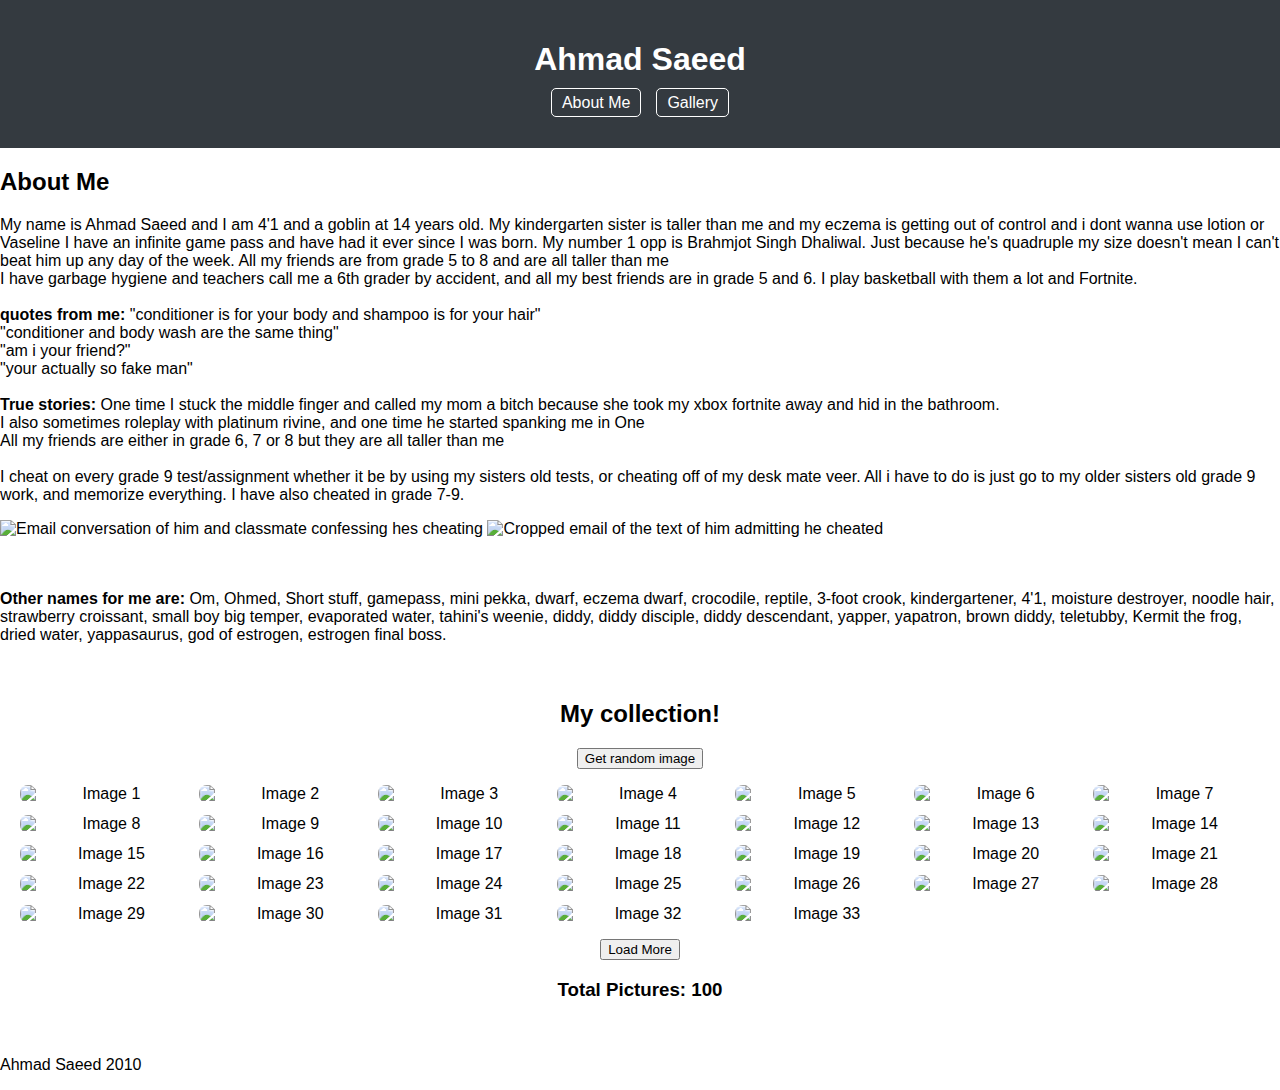
==== index.html @ 917ee747 "SEO" ====
<!DOCTYPE html>
<html lang="en">

<head>
    <meta charset="UTF-8">
    <meta name="viewport" content="width=device-width, initial-scale=1.0">

    <!-- Title and Canonical URL -->
    <title>Ahmad Saeed - Homepage</title>
    <link rel="canonical" href="https://ahmadsaeed2010.github.io/ahmadsaeed/">

    <!-- Meta Description and Keywords -->
    <meta name="description" content="Hey my name is Ahmad Saeed and I am 4'1 with excema at 14 years old.">
    <meta name="keywords" content="Ahmad Saeed, Ahmad, Saeed, 2010, excema, ecema, eczema, short, ahmad saeed 2010">

    <!-- Google Site Verification -->
    <meta name="google-site-verification" content="8FKbFvBjerDQJIlcdIFKu1jSDFj6dlBJDjfwl-mpDV4" />

    <!-- Open Graph / Facebook -->
    <meta property="og:title" content="Ahmad Saeed">
    <meta property="og:description" content="Discover the unique story and image collection of Ahmad Saeed.">
    <meta property="og:type" content="website">
    <meta property="og:url" content="https://ahmadsaeed2010.github.io/ahmadsaeed/">
    <meta property="og:image" content="https://ahmadsaeed2010.github.io/ahmadsaeed/images/65.JPG">

    <!-- Twitter Card data -->
    <meta name="twitter:card" content="summary_large_image">
    <meta name="twitter:title" content="Ahmad Saeed">
    <meta name="twitter:description" content="Explore Ahmad Saeed's story and view his image collection.">
    <meta name="twitter:image" content="https://ahmadsaeed2010.github.io/ahmadsaeed/images/65.JPG">

    <!-- CSS -->
    <link rel="stylesheet" href="styles.css">

    <!-- JSON-LD Structured Data for SEO -->
    <script type="application/ld+json">
  {
    "@context": "https://schema.org",
    "@type": "WebSite",
    "name": "Ahmad Saeed",
    "url": "https://ahmadsaeed2010.github.io/ahmadsaeed/",
    "potentialAction": {
      "@type": "SearchAction",
      "target": "https://ahmadsaeed2010.github.io/ahmadsaeed/?s={search_term_string}",
      "query-input": "required name=search_term_string"
    }
  }
  </script>

    <!-- JSON-LD Structured Data for the Image Gallery (example for first few images) -->
    <script type="application/ld+json">
  {
    "@context": "https://schema.org",
    "@type": "ImageGallery",
    "name": "Ahmad Saeed Gallery",
    "image": [
      {
        "@type": "ImageObject",
        "contentUrl": "https://ahmadsaeed2010.github.io/ahmadsaeed/images/65.JPG",
        "description": "Angry Ahmad"
      }
      // Add more image objects as needed or generate dynamically
    ]
  }
  </script>
</head>

<body>
    <header>
        <h1>Ahmad Saeed</h1>
        <nav>
            <ul>
                <li><a href="#about">About Me</a></li>
                <li><a href="#galleryMain">Gallery</a></li>
            </ul>
        </nav>
    </header>

    <main>
        <section id="about">
            <h2>About Me</h2>
            <p>
                My name is Ahmad Saeed and I am 4'1 and a goblin at 14 years old. My kindergarten sister is taller than
                me and my eczema is getting out of control and i dont wanna use lotion or Vaseline
                I have an infinite game pass and have had it ever since I was born. My number 1 opp is Brahmjot Singh
                Dhaliwal. Just because he's quadruple my size doesn't mean I can't beat him up any day of the week. All
                my friends are from grade 5 to 8 and are all taller than me
                <br>
                I have garbage hygiene and teachers call me a 6th grader by accident, and all my best friends are in
                grade 5 and 6. I play basketball with them a lot and Fortnite.
                <br><br>
                <b>quotes from me:</b>
                "conditioner is for your body and shampoo is for your hair"<br>
                "conditioner and body wash are the same thing"<br>
                "am i your friend?"<br>
                "your actually so fake man"

                <br><br>
                <b>True stories:</b>
                One time I stuck the middle finger and called my mom a bitch because she took my xbox fortnite away and
                hid in the bathroom.<br>
                I also sometimes roleplay with platinum rivine, and one time he started spanking me in One<br>
                All my friends are either in grade 6, 7 or 8 but they are all taller than me
                <br><br>

                I cheat on every grade 9 test/assignment whether it be by using my sisters old tests, or cheating off of
                my desk mate veer. All i have to do is just go to my older sisters old grade 9 work, and memorize
                everything. I have also cheated in grade 7-9.
            </p>
            <img src="cheating.png" alt="Email conversation of him and classmate confessing hes cheating" width="500">
            <img src="close-up-cheating.png" alt="Cropped email of the text of him admitting he cheated">
            <p>
                <br><br>
                <b>Other names for me are:</b> Om, Ohmed, Short stuff, gamepass, mini pekka, dwarf, eczema dwarf,
                crocodile, reptile, 3-foot crook, kindergartener, 4'1, moisture destroyer, noodle hair, strawberry
                croissant,
                small boy big temper, evaporated water, tahini's weenie, diddy, diddy disciple, diddy descendant,
                yapper, yapatron, brown diddy, teletubby, Kermit the frog, dried water, yappasaurus, god of estrogen,
                estrogen final boss.
            </p>
        </section>

        <section id="galleryMain">
            <h2>My collection!</h2>
            <button id="getRdmImg">Get random image</button>
            <ul id="gallery"></ul>
            <button id="loadMore">Load More</button>
        </section>

        <div id="imageModal" class="modal">
            <span class="close">&times;</span>
            <img class="modal-content" id="modalImage">
            <div class="control-buttons">
                <button id="prevSlide" class="slide-control">&lt;</button>
                <button id="toggleAutoplay" class="autoplay-button">Play</button>
                <button id="nextSlide" class="slide-control">&gt;</button>
            </div>
        </div>
    </main>

    <footer>
        <p>Ahmad Saeed 2010</p>
    </footer>

    <script>
        const gallery = document.getElementById("gallery");
        const loadMoreButton = document.getElementById("loadMore");
        const modal = document.getElementById("imageModal");
        const modalImage = document.getElementById("modalImage");
        const closeBtn = document.querySelector(".close");
        const prevSlide = document.getElementById("prevSlide");
        const nextSlide = document.getElementById("nextSlide");
        const toggleAutoplay = document.getElementById("toggleAutoplay");

        const autoPlayTime = 700;

        let galleryImages = [];
        let currentIndex = 0;
        let autoplayInterval = null;
        let loadedCount = 0;

        const totalImagesText = document.createElement("h3", "totalImagesText");
        document.getElementById("galleryMain").appendChild(totalImagesText);

        async function fetchImageCount() {
            try {
                const response = await fetch("image-count.txt");
                if (!response.ok) throw new Error("Failed to load image-count.txt");
                const text = await response.text(); // Read the response as plain text
                return parseInt(text.trim(), 10); // Parse and return the number
            } catch (error) {
                console.error("Error fetching image count:", error);
                return 100; // Return 100 as a fallback
            }
        }
        async function loadImages() {
            const totalImages = await fetchImageCount();
            const batchSize = Math.round(totalImages / 3)
            totalImagesText.textContent = `Total Pictures: ${totalImages}`;

            const endIndex = Math.min(loadedCount + batchSize, totalImages);
            console.log(`totalImages: ${totalImages}\nbatchSize: ${batchSize}\nendIndex: ${endIndex}`)

            for (let i = loadedCount + 1; i <= endIndex; i++) {
                const li = document.createElement('li');
                const img = document.createElement('img');
                img.src = `images/${i}.JPG`;
                img.alt = `Image ${i}`;
                li.appendChild(img);
                gallery.appendChild(li);
            }

            loadedCount = endIndex;

            document.querySelectorAll("#gallery img").forEach((img) => {
                if (!galleryImages.includes(img.src)) {
                    galleryImages.push(img.src);
                    img.addEventListener("click", () => {
                        currentIndex = galleryImages.indexOf(img.src);
                        openModal();
                    });
                }
            });

            if (loadedCount >= totalImages) {
                loadMoreButton.style.display = 'none';
            }
        }

        function openModal() {
            modal.style.display = "flex";
            modalImage.src = galleryImages[currentIndex];
        }

        function closeModal() {
            modal.style.display = "none";
            stopAutoplay();
        }

        function showNextSlide() {
            currentIndex = (currentIndex + 1) % galleryImages.length;
            modalImage.src = galleryImages[currentIndex];
        }

        function showPrevSlide() {
            currentIndex = (currentIndex - 1 + galleryImages.length) % galleryImages.length;
            modalImage.src = galleryImages[currentIndex];
        }

        function startAutoplay() {
            if (!autoplayInterval) {
                autoplayInterval = setInterval(showNextSlide, autoPlayTime);
                toggleAutoplay.textContent = "Pause";
            }
        }

        function stopAutoplay() {
            clearInterval(autoplayInterval);
            autoplayInterval = null;
            toggleAutoplay.textContent = "Play";
        }

        function toggleSlideshow() {
            if (autoplayInterval) {
                stopAutoplay();
            } else {
                startAutoplay();
            }
        }

        async function showRdmImg() {
            const totalImages = await fetchImageCount();
            const getRandomImg = Math.floor(Math.random() * totalImages)
            currentIndex = getRandomImg
            openModal()
        }

        //closeBtn.addEventListener("click", closeModal);
        //prevSlide.addEventListener("click", showPrevSlide);
        //nextSlide.addEventListener("click", showNextSlide);
        //toggleAutoplay.addEventListener("click", toggleSlideshow);
        // modal.addEventListener("keydown", (e) => {
        //     console.log(e);
        //     if (e.keyCode === 32) {
        //         console.log("space pressed")
        //         toggleSlideshow();
        // }
        // });

        // modal.addEventListener("click", (e) => {
        //     if (e.target === modal) closeModal();
        // });

        //loadMoreButton.addEventListener('click', loadImages);
        loadImages();

        const eventListeners = [
            { element: closeBtn, event: "click", handler: closeModal },
            { element: prevSlide, event: "click", handler: showPrevSlide },
            { element: nextSlide, event: "click", handler: showNextSlide },
            { element: toggleAutoplay, event: "click", handler: toggleSlideshow },
            {
                element: modal, event: "keydown", handler: (e) => {
                    if (e.keyCode === 32) toggleSlideshow();
                }
            },
            {
                element: modal, event: "click", handler: (e) => {
                    if (e.target === modal) closeModal();
                }
            },
            { element: loadMoreButton, event: "click", handler: loadImages },
            { element: getRdmImg, event: "click", handler: showRdmImg }
        ];

        function addEventListeners() {
            eventListeners.forEach(({ element, event, handler }) => {
                element.addEventListener(event, handler);
            });
        }

        function removeEventListeners() {
            eventListeners.forEach(({ element, event, handler }) => {
                element.removeEventListener(event, handler);
            });
        }
        function applyLockdownState() {
            if (localStorage.getItem("isLocked") === "true") {
                openModal();
                startAutoplay();
                removeEventListeners();
                console.log("Lockdown mode restored after reload.");
            } else {
                addEventListeners();
            }
        }

        addEventListeners()
        document.addEventListener("DOMContentLoaded", applyLockdownState);
    </script>
</body>

<script>
    window.cmds = {
        lock() {
            openModal()
            startAutoplay()
            removeEventListeners()
            localStorage.setItem("isLocked", "true");

            console.log(`locked site in autoplay mode`);
        },

        unlock() {
            closeModal()
            stopAutoplay()
            addEventListeners()
            localStorage.setItem("isLocked", "false");

            console.log("unlocked site from autoplay mode.");
        },

        test(message) {
            console.log(message);
        },
    };

    console.log(
        "Console commands available:\n" +
        "1. cmds.lock() - lock site in autoplay.\n" +
        "2. cmds.unlock() - unlock site.\n" +
        "3. cmds.test(message) - test if commands are working."
    );
</script>

</html>
---- styles.css ----
body {
    font-family: Arial, sans-serif;
    margin: 0;
    padding: 0;
}

header {
    background-color: #343a40;
    color: white;
    padding: 20px;
    text-align: center;
}

header h1 {
    margin-bottom: 10px;
}

nav ul {
    list-style: none;
    display: flex;
    justify-content: center;
    gap: 15px;
    padding: 0;
}

nav ul li {
    display: inline;
}

nav ul li a {
    text-decoration: none;
    color: white;
    padding: 5px 10px;
    border: 1px solid white;
    border-radius: 5px;
    transition: background-color 0.3s, color 0.3s;
}

nav ul li a:hover {
    background-color: white;
    color: #343a40;
}

#galleryMain {
    text-align: center;
    padding: 20px;
}

#gallery {
    display: grid;
    grid-template-columns: repeat(auto-fit, minmax(150px, 1fr));
    gap: 12px;
    list-style: none;
    padding: 0;
}

#gallery li {
    border-radius: 8px;
    overflow: hidden;
}

#gallery img {
    width: 100%;
    height: 100%;
    object-fit: cover;
    display: block;
}

.modal {
    display: none;
    position: fixed;
    z-index: 1000;
    left: 0;
    top: 0;
    width: 100%;
    height: 100%;
    background-color: rgba(0, 0, 0, 0.8);
    align-items: center;
    justify-content: center;
    flex-direction: column;
}

.modal-content {
    max-width: 90%;
    max-height: 70%;
    border-radius: 8px;
}

.control-buttons {
    display: flex;
    justify-content: center;
    gap: 20px;
    margin-top: 10px;
}

.control-buttons .autoplay-button,
.control-buttons .slide-control {
    font-size: 16px;
    background: #007bff;
    border: none;
    color: white;
    font-weight: bold;
    font-size: 20px;
    cursor: pointer
}

#toggleAutoplay {
    width: 150px;
    border-radius: 5px;
}

#prevSlide, #nextSlide {
    height: 50px;
    width: 50px;
    border-radius: 50%;
}

.slide-control:hover, #toggleAutoplay:hover {
    background: #0056b3;
}

.close {
    position: absolute;
    top: 20px;
    right: 30px;
    color: white;
    font-size: 30px;
    font-weight: bold;
    cursor: pointer;
    margin-bottom: 20px;
    background: #007bff;
    text-align: center;
    height: 50px;
    width: 50px;
    border-radius: 5px;
    display: flex;
    justify-content: center;
    align-items: center;
}
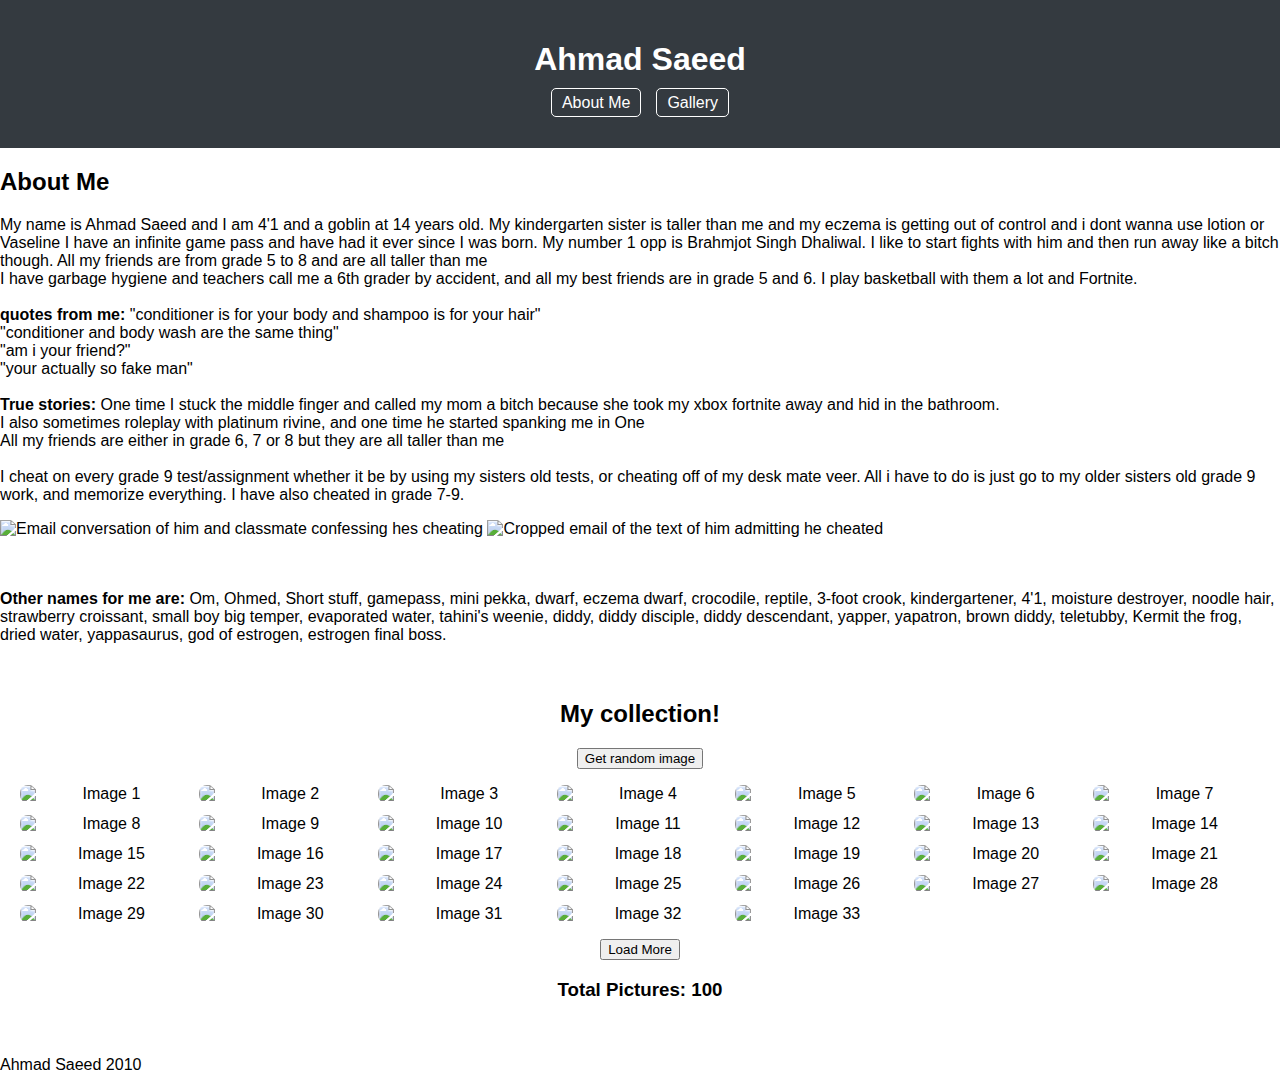
==== commit 43c56c72: "Update index.html" ====
--- a/index.html
+++ b/index.html
@@ -5,8 +5,9 @@
     <meta charset="UTF-8">
     <meta name="viewport" content="width=device-width, initial-scale=1.0">
 
-    <!-- Title and Canonical URL -->
+    <!-- Title Icon and Canonical URL -->
     <title>Ahmad Saeed - Homepage</title>
+    <link rel="icon" href="./favicon.jpg">
     <link rel="canonical" href="https://ahmadsaeed2010.github.io/ahmadsaeed/">
 
     <!-- Meta Description and Keywords -->
@@ -18,7 +19,7 @@
 
     <!-- Open Graph / Facebook -->
     <meta property="og:title" content="Ahmad Saeed">
-    <meta property="og:description" content="Discover the unique story and image collection of Ahmad Saeed.">
+    <meta property="og:description" content="Ahmad Saeed, the goblin eczema plagued dwarf of grade 9 and smell like shit.">
     <meta property="og:type" content="website">
     <meta property="og:url" content="https://ahmadsaeed2010.github.io/ahmadsaeed/">
     <meta property="og:image" content="https://ahmadsaeed2010.github.io/ahmadsaeed/images/65.JPG">
@@ -26,7 +27,7 @@
     <!-- Twitter Card data -->
     <meta name="twitter:card" content="summary_large_image">
     <meta name="twitter:title" content="Ahmad Saeed">
-    <meta name="twitter:description" content="Explore Ahmad Saeed's story and view his image collection.">
+    <meta name="twitter:description" content="Ahmad Saeed, the goblin eczema plagued dwarf of grade 9 and smell like shit.">
     <meta name="twitter:image" content="https://ahmadsaeed2010.github.io/ahmadsaeed/images/65.JPG">
 
     <!-- CSS -->
@@ -83,7 +84,7 @@
                 My name is Ahmad Saeed and I am 4'1 and a goblin at 14 years old. My kindergarten sister is taller than
                 me and my eczema is getting out of control and i dont wanna use lotion or Vaseline
                 I have an infinite game pass and have had it ever since I was born. My number 1 opp is Brahmjot Singh
-                Dhaliwal. Just because he's quadruple my size doesn't mean I can't beat him up any day of the week. All
+                Dhaliwal. I like to start fights with him and then run away like a bitch though. All
                 my friends are from grade 5 to 8 and are all taller than me
                 <br>
                 I have garbage hygiene and teachers call me a 6th grader by accident, and all my best friends are in
@@ -353,4 +354,4 @@
     );
 </script>
 
-</html>+</html>
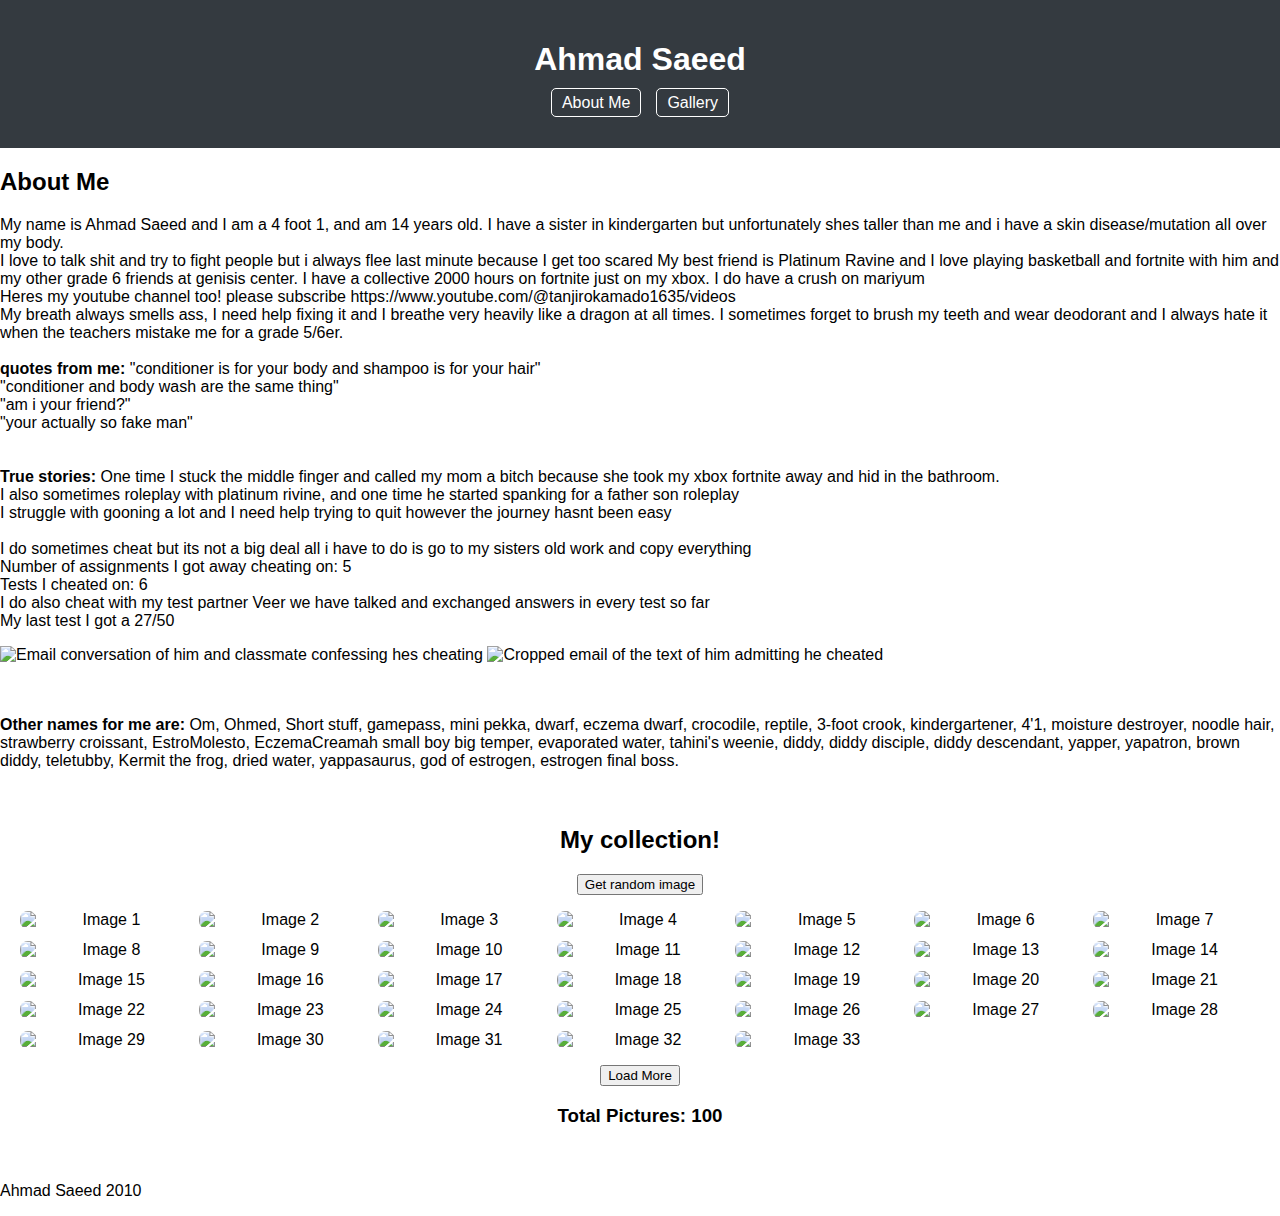
==== commit d4071c30: "Update index.html" ====
--- a/index.html
+++ b/index.html
@@ -11,15 +11,15 @@
     <link rel="canonical" href="https://ahmadsaeed2010.github.io/ahmadsaeed/">
 
     <!-- Meta Description and Keywords -->
-    <meta name="description" content="Hey my name is Ahmad Saeed and I am 4'1 with excema at 14 years old.">
-    <meta name="keywords" content="Ahmad Saeed, Ahmad, Saeed, 2010, excema, ecema, eczema, short, ahmad saeed 2010">
+    <meta name="description" content="Hey my name is Ahmad Saeed and I am a 4'1 excema dwarf at 14 years old.">
+    <meta name="keywords" content="Ahmad Saeed, Ahmad, Saeed, 2010, ahmad saeed 2010">
 
     <!-- Google Site Verification -->
     <meta name="google-site-verification" content="8FKbFvBjerDQJIlcdIFKu1jSDFj6dlBJDjfwl-mpDV4" />
 
     <!-- Open Graph / Facebook -->
     <meta property="og:title" content="Ahmad Saeed">
-    <meta property="og:description" content="Ahmad Saeed, the goblin eczema plagued dwarf of grade 9 and smell like shit.">
+    <meta property="og:description" content="Ahmad Saeed, the smelly goblin eczema plagued dwarf of grade 9.">
     <meta property="og:type" content="website">
     <meta property="og:url" content="https://ahmadsaeed2010.github.io/ahmadsaeed/">
     <meta property="og:image" content="https://ahmadsaeed2010.github.io/ahmadsaeed/images/65.JPG">
@@ -27,7 +27,7 @@
     <!-- Twitter Card data -->
     <meta name="twitter:card" content="summary_large_image">
     <meta name="twitter:title" content="Ahmad Saeed">
-    <meta name="twitter:description" content="Ahmad Saeed, the goblin eczema plagued dwarf of grade 9 and smell like shit.">
+    <meta name="twitter:description" content="Ahmad Saeed, the smelly goblin eczema plagued dwarf of grade 9.">
     <meta name="twitter:image" content="https://ahmadsaeed2010.github.io/ahmadsaeed/images/65.JPG">
 
     <!-- CSS -->
@@ -53,7 +53,7 @@
   {
     "@context": "https://schema.org",
     "@type": "ImageGallery",
-    "name": "Ahmad Saeed Gallery",
+    "name": "Ahmad Saeed 2010",
     "image": [
       {
         "@type": "ImageObject",
@@ -81,32 +81,37 @@
         <section id="about">
             <h2>About Me</h2>
             <p>
-                My name is Ahmad Saeed and I am 4'1 and a goblin at 14 years old. My kindergarten sister is taller than
-                me and my eczema is getting out of control and i dont wanna use lotion or Vaseline
-                I have an infinite game pass and have had it ever since I was born. My number 1 opp is Brahmjot Singh
-                Dhaliwal. I like to start fights with him and then run away like a bitch though. All
-                my friends are from grade 5 to 8 and are all taller than me
+                My name is Ahmad Saeed and I am a 4 foot 1, and am 14 years old. I have a sister in kindergarten but unfortunately shes taller than
+                me and i have a skin disease/mutation all over my body.<br>
+                I love to talk shit and try to fight people but i always flee last minute because I get too scared
+                My best friend is Platinum Ravine and I love playing basketball and fortnite with him and my other grade 6 friends at genisis center.
+                I have a collective 2000 hours on fortnite just on my xbox.
+                I do have a crush on mariyum
                 <br>
-                I have garbage hygiene and teachers call me a 6th grader by accident, and all my best friends are in
-                grade 5 and 6. I play basketball with them a lot and Fortnite.
+                Heres my youtube channel too! please subscribe
+                https://www.youtube.com/@tanjirokamado1635/videos
+                <br>
+                My breath always smells ass, I need help fixing it and I breathe very heavily like a dragon at all times.
+                I sometimes forget to brush my teeth and wear deodorant and I always hate it when the teachers mistake me for a grade 5/6er.
                 <br><br>
                 <b>quotes from me:</b>
                 "conditioner is for your body and shampoo is for your hair"<br>
                 "conditioner and body wash are the same thing"<br>
                 "am i your friend?"<br>
-                "your actually so fake man"
+                "your actually so fake man"<br>
 
                 <br><br>
                 <b>True stories:</b>
                 One time I stuck the middle finger and called my mom a bitch because she took my xbox fortnite away and
                 hid in the bathroom.<br>
-                I also sometimes roleplay with platinum rivine, and one time he started spanking me in One<br>
-                All my friends are either in grade 6, 7 or 8 but they are all taller than me
+                I also sometimes roleplay with platinum rivine, and one time he started spanking for a father son roleplay<br>
+                I struggle with gooning a lot and I need help trying to quit however the journey hasnt been easy
                 <br><br>
-
-                I cheat on every grade 9 test/assignment whether it be by using my sisters old tests, or cheating off of
-                my desk mate veer. All i have to do is just go to my older sisters old grade 9 work, and memorize
-                everything. I have also cheated in grade 7-9.
+                I do sometimes cheat but its not a big deal all i have to do is go to my sisters old work and copy everything<br>
+                Number of assignments I got away cheating on: 5<br>
+                Tests I cheated on: 6<br>
+                I do also cheat with my test partner Veer we have talked and exchanged answers in every test so far<br>
+                My last test I got a 27/50
             </p>
             <img src="cheating.png" alt="Email conversation of him and classmate confessing hes cheating" width="500">
             <img src="close-up-cheating.png" alt="Cropped email of the text of him admitting he cheated">
@@ -114,7 +119,7 @@
                 <br><br>
                 <b>Other names for me are:</b> Om, Ohmed, Short stuff, gamepass, mini pekka, dwarf, eczema dwarf,
                 crocodile, reptile, 3-foot crook, kindergartener, 4'1, moisture destroyer, noodle hair, strawberry
-                croissant,
+                croissant, EstroMolesto, EczemaCreamah
                 small boy big temper, evaporated water, tahini's weenie, diddy, diddy disciple, diddy descendant,
                 yapper, yapatron, brown diddy, teletubby, Kermit the frog, dried water, yappasaurus, god of estrogen,
                 estrogen final boss.
@@ -159,6 +164,7 @@
         let currentIndex = 0;
         let autoplayInterval = null;
         let loadedCount = 0;
+        let loadedAllImages = false;
 
         const totalImagesText = document.createElement("h3", "totalImagesText");
         document.getElementById("galleryMain").appendChild(totalImagesText);
@@ -174,9 +180,9 @@
                 return 100; // Return 100 as a fallback
             }
         }
-        async function loadImages() {
+        async function loadImages(force) {
             const totalImages = await fetchImageCount();
-            const batchSize = Math.round(totalImages / 3)
+            const batchSize = force ? totalImages : Math.round(totalImages / 3)
             totalImagesText.textContent = `Total Pictures: ${totalImages}`;
 
             const endIndex = Math.min(loadedCount + batchSize, totalImages);
@@ -205,6 +211,7 @@
 
             if (loadedCount >= totalImages) {
                 loadMoreButton.style.display = 'none';
+                loadedAllImages = true;
             }
         }
 
@@ -250,10 +257,13 @@
         }
 
         async function showRdmImg() {
+            if (loadedAllImages == false) {
+                loadImages(true);
+            };
             const totalImages = await fetchImageCount();
-            const getRandomImg = Math.floor(Math.random() * totalImages)
-            currentIndex = getRandomImg
-            openModal()
+            const getRandomImg = Math.floor(Math.random() * totalImages);
+            currentIndex = getRandomImg;
+            openModal();
         }
 
         //closeBtn.addEventListener("click", closeModal);
@@ -310,6 +320,9 @@
                 openModal();
                 startAutoplay();
                 removeEventListeners();
+                document.documentElement.requestFullscreen().catch((e) => {
+                  console.log(e);
+                });
                 console.log("Lockdown mode restored after reload.");
             } else {
                 addEventListeners();
@@ -327,6 +340,9 @@
             openModal()
             startAutoplay()
             removeEventListeners()
+            document.documentElement.requestFullscreen().catch((e) => {
+              console.log(e);
+            });
             localStorage.setItem("isLocked", "true");
 
             console.log(`locked site in autoplay mode`);
@@ -336,6 +352,15 @@
             closeModal()
             stopAutoplay()
             addEventListeners()
+            if (document.exitFullscreen) {
+                document.exitFullscreen();
+            } else if (document.webkitExitFullscreen) {
+                document.webkitExitFullscreen();
+            } else if (document.mozCancelFullScreen) {
+                document.mozCancelFullScreen();
+            } else if (document.msExitFullscreen) {
+                document.msExitFullscreen();
+            }
             localStorage.setItem("isLocked", "false");
 
             console.log("unlocked site from autoplay mode.");
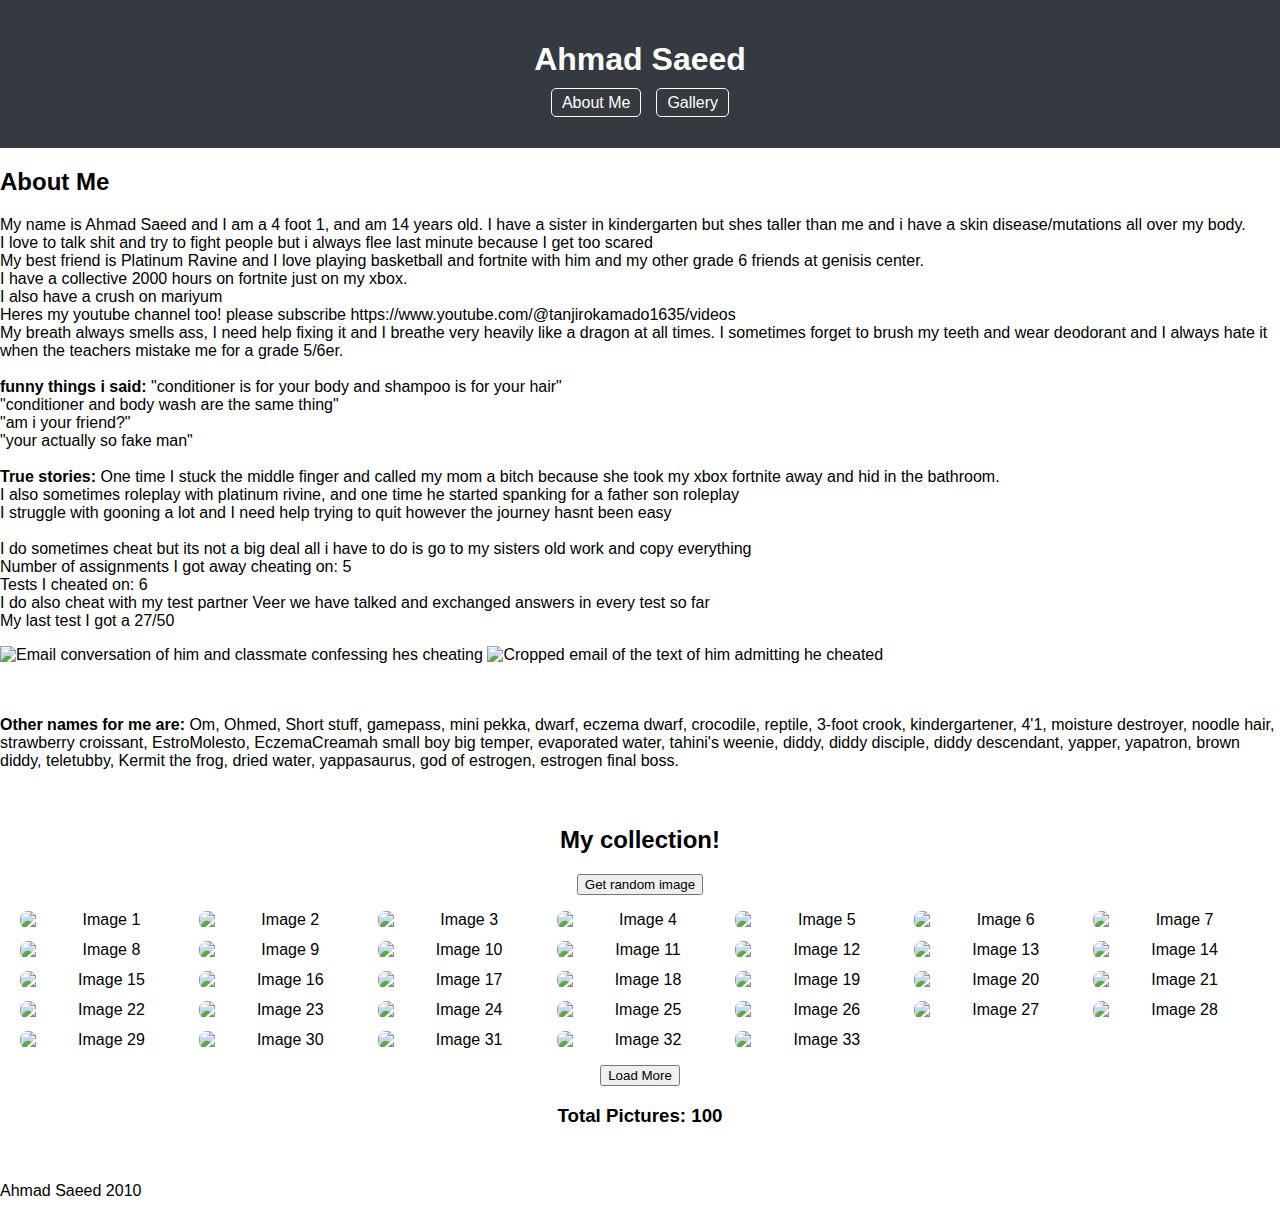
==== commit 9ecbb516: "Update index.html" ====
--- a/index.html
+++ b/index.html
@@ -81,12 +81,12 @@
         <section id="about">
             <h2>About Me</h2>
             <p>
-                My name is Ahmad Saeed and I am a 4 foot 1, and am 14 years old. I have a sister in kindergarten but unfortunately shes taller than
-                me and i have a skin disease/mutation all over my body.<br>
-                I love to talk shit and try to fight people but i always flee last minute because I get too scared
-                My best friend is Platinum Ravine and I love playing basketball and fortnite with him and my other grade 6 friends at genisis center.
-                I have a collective 2000 hours on fortnite just on my xbox.
-                I do have a crush on mariyum
+                My name is Ahmad Saeed and I am a 4 foot 1, and am 14 years old. I have a sister in kindergarten but shes taller than
+                me and i have a skin disease/mutations all over my body.<br>
+                I love to talk shit and try to fight people but i always flee last minute because I get too scared<br>
+                My best friend is Platinum Ravine and I love playing basketball and fortnite with him and my other grade 6 friends at genisis center.<br>
+                I have a collective 2000 hours on fortnite just on my xbox.<br>
+                I also have a crush on mariyum
                 <br>
                 Heres my youtube channel too! please subscribe
                 https://www.youtube.com/@tanjirokamado1635/videos
@@ -94,13 +94,12 @@
                 My breath always smells ass, I need help fixing it and I breathe very heavily like a dragon at all times.
                 I sometimes forget to brush my teeth and wear deodorant and I always hate it when the teachers mistake me for a grade 5/6er.
                 <br><br>
-                <b>quotes from me:</b>
+                <b>funny things i said:</b>
                 "conditioner is for your body and shampoo is for your hair"<br>
                 "conditioner and body wash are the same thing"<br>
                 "am i your friend?"<br>
                 "your actually so fake man"<br>
-
-                <br><br>
+                <br>
                 <b>True stories:</b>
                 One time I stuck the middle finger and called my mom a bitch because she took my xbox fortnite away and
                 hid in the bathroom.<br>
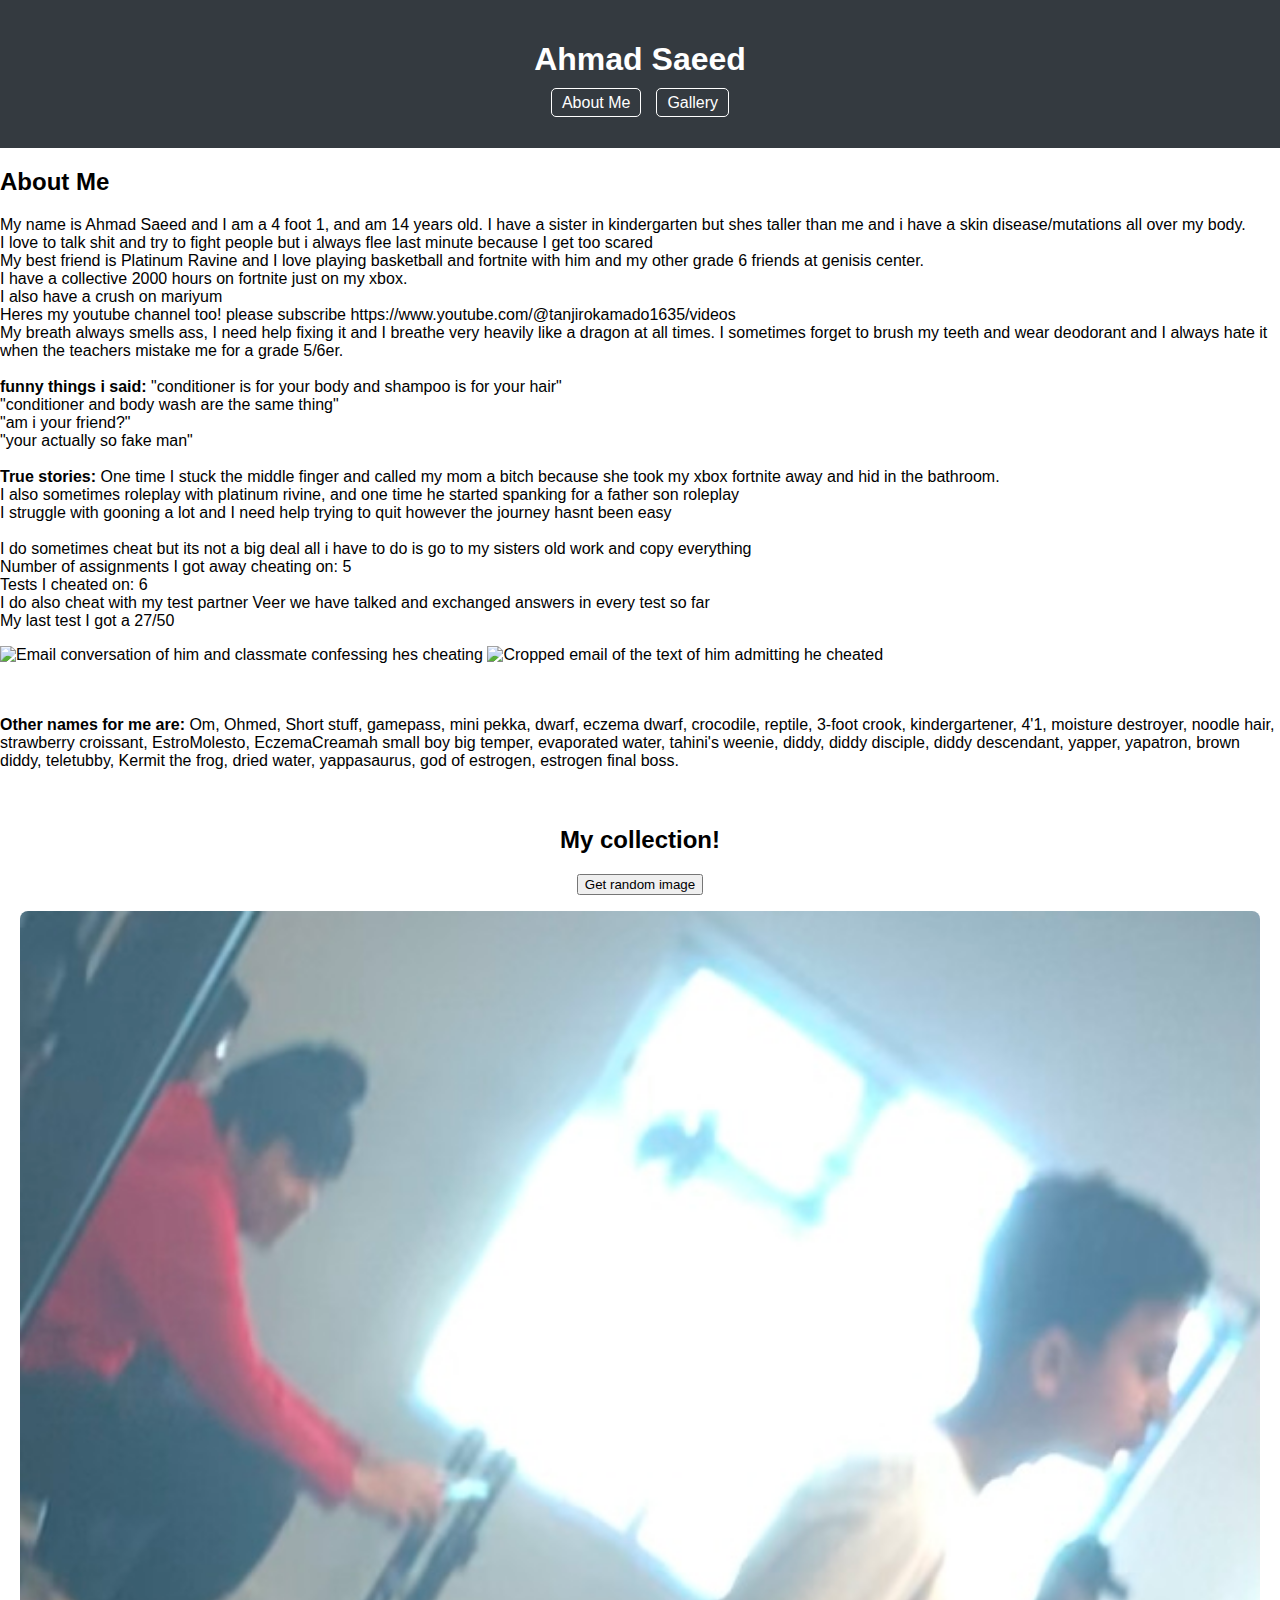
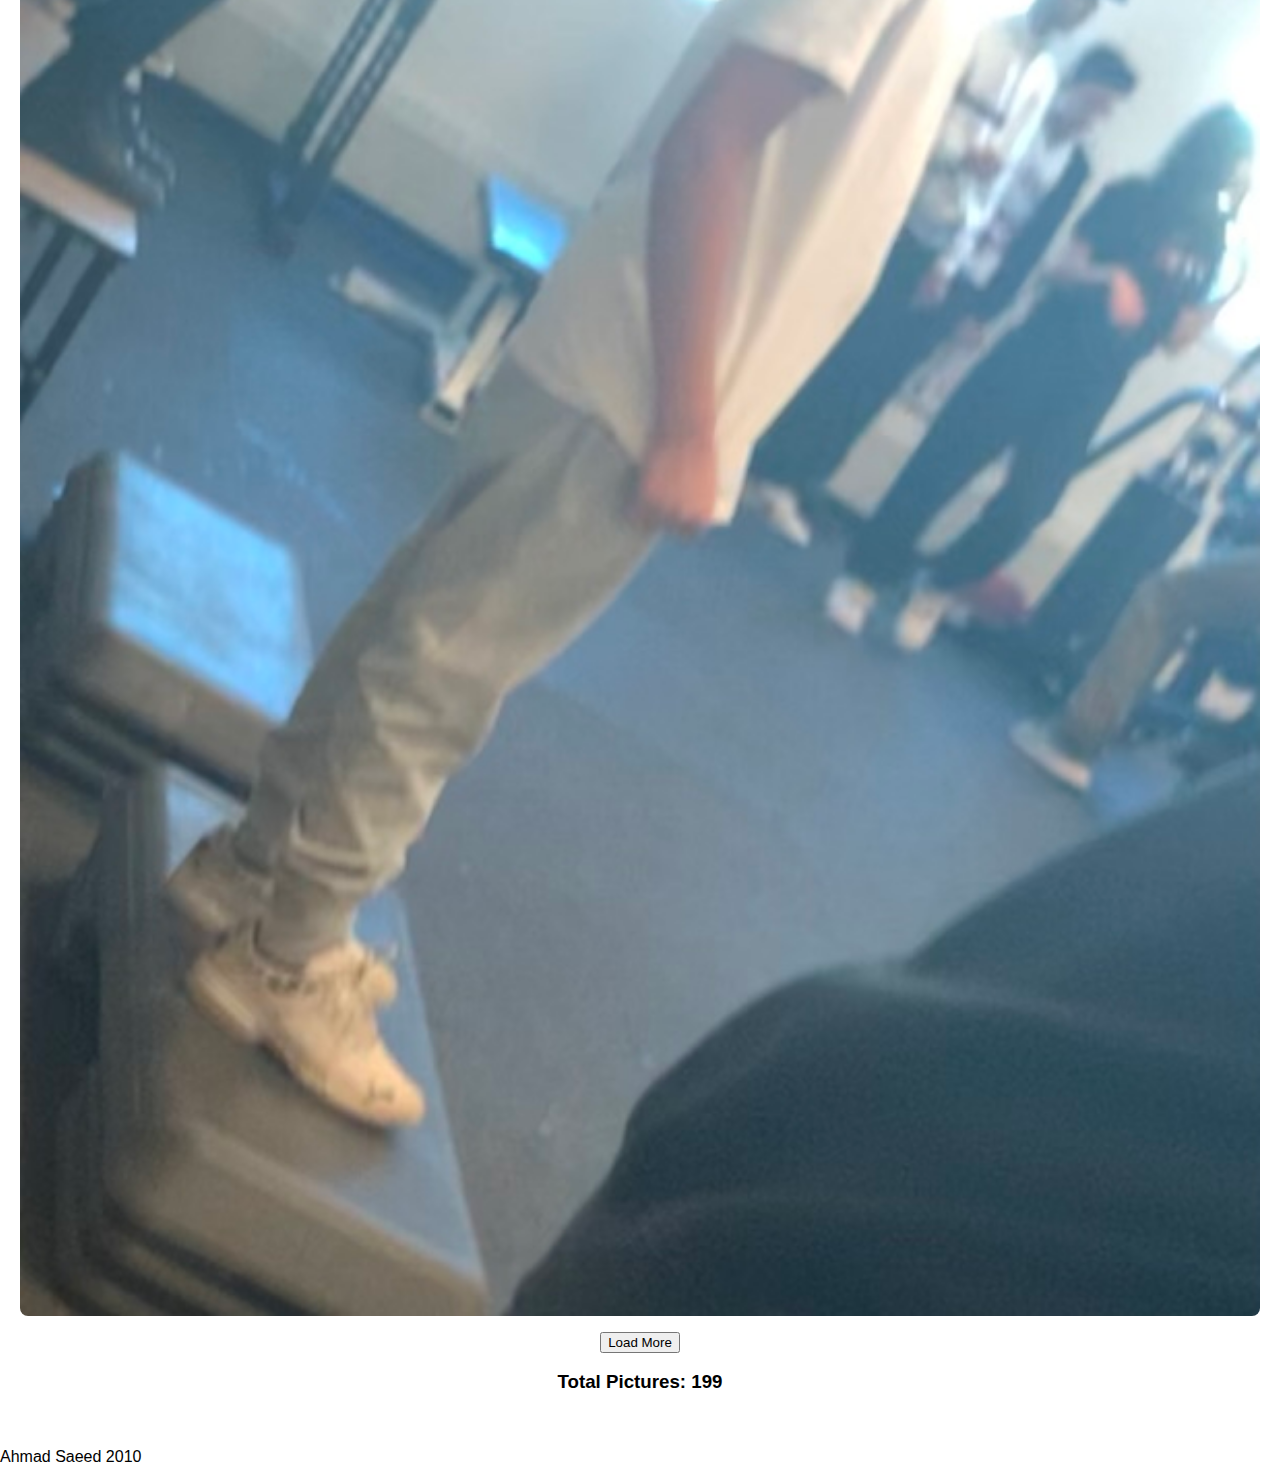
==== commit 97ac4655: "Update index.html" ====
--- a/index.html
+++ b/index.html
@@ -179,6 +179,14 @@
                 return 100; // Return 100 as a fallback
             }
         }
+        async function checkImageExists(url) {
+            try {
+                const response = await fetch(url, { method: 'HEAD' });
+                return response.ok;
+            } catch {
+                return false;
+            }
+        }
         async function loadImages(force) {
             const totalImages = await fetchImageCount();
             const batchSize = force ? totalImages : Math.round(totalImages / 3)
@@ -190,8 +198,18 @@
             for (let i = loadedCount + 1; i <= endIndex; i++) {
                 const li = document.createElement('li');
                 const img = document.createElement('img');
-                img.src = `images/${i}.JPG`;
+                const JPGPath = `images/${i}.JPG`;
+                const jpgPath = `images/${i}.jpg`;
+        
+                if (await checkImageExists(JPGPath)) {
+                    img.src = JPGPath;
+                } else if (await checkImageExists(jpgPath)) {
+                    img.src = jpgPath;
+                } else {
+                    continue; // Skip if neither file exists
+                }
                 img.alt = `Image ${i}`;
+               
                 li.appendChild(img);
                 gallery.appendChild(li);
             }
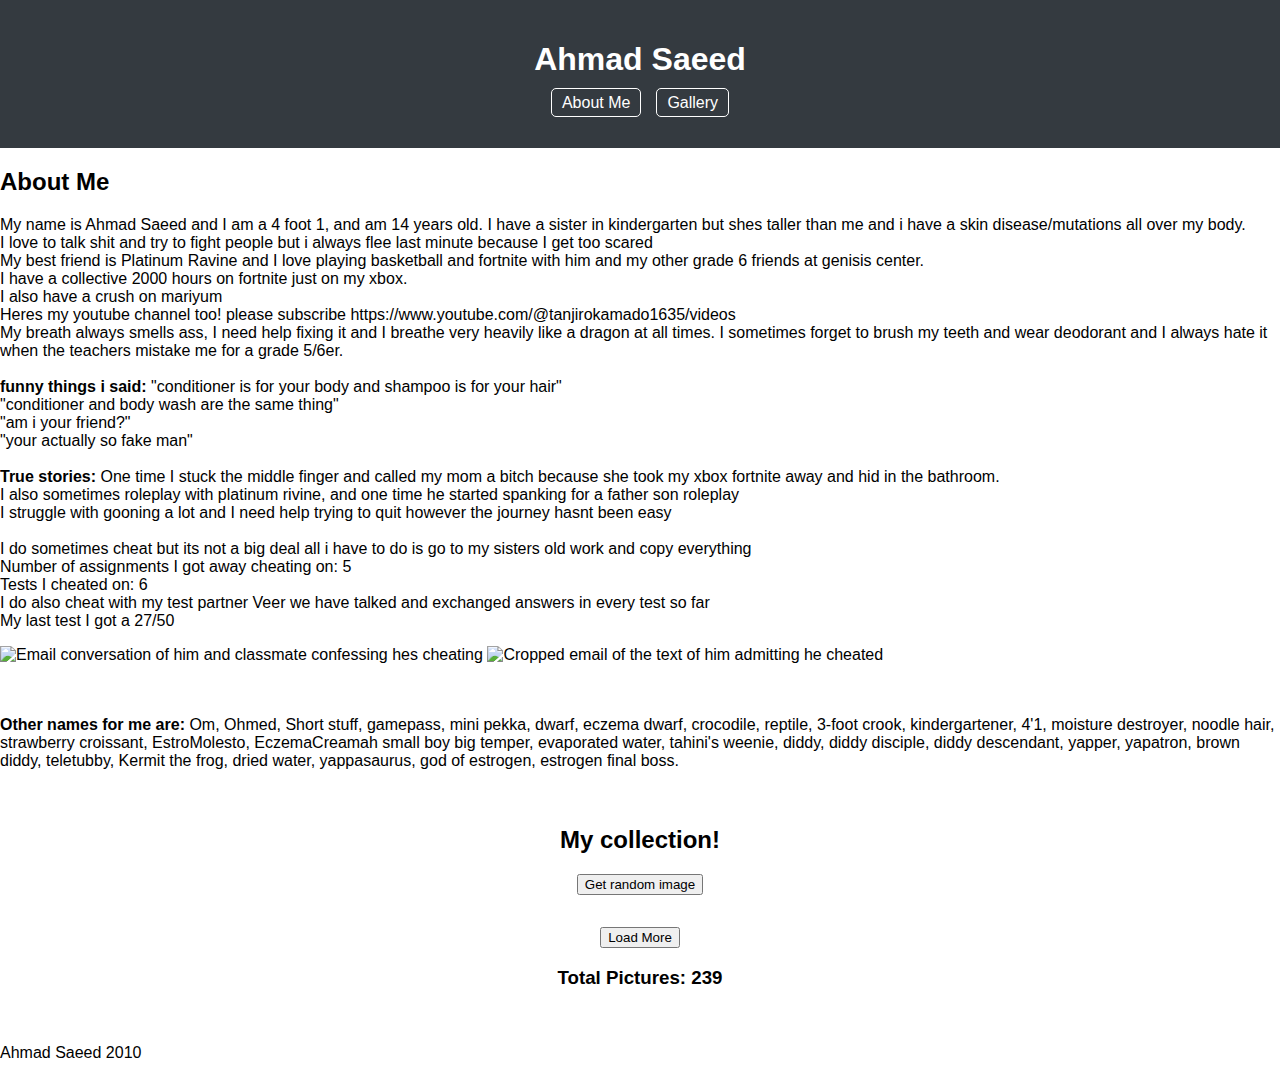
==== commit 4daae58f: "Update index.html" ====
--- a/index.html
+++ b/index.html
@@ -172,13 +172,14 @@
             try {
                 const response = await fetch("image-count.txt");
                 if (!response.ok) throw new Error("Failed to load image-count.txt");
-                const text = await response.text(); // Read the response as plain text
-                return parseInt(text.trim(), 10); // Parse and return the number
+                const text = await response.text();
+                return parseInt(text.trim(), 10); 
             } catch (error) {
                 console.error("Error fetching image count:", error);
-                return 100; // Return 100 as a fallback
-            }
-        }
+                return 230;
+            }
+        }
+        
         async function checkImageExists(url) {
             try {
                 const response = await fetch(url, { method: 'HEAD' });
@@ -187,35 +188,47 @@
                 return false;
             }
         }
+        
         async function loadImages(force) {
             const totalImages = await fetchImageCount();
-            const batchSize = force ? totalImages : Math.round(totalImages / 3)
+            const batchSize = force ? totalImages : Math.round(totalImages / 3);
             totalImagesText.textContent = `Total Pictures: ${totalImages}`;
-
+        
             const endIndex = Math.min(loadedCount + batchSize, totalImages);
-            console.log(`totalImages: ${totalImages}\nbatchSize: ${batchSize}\nendIndex: ${endIndex}`)
-
+            console.log(`totalImages: ${totalImages}\nbatchSize: ${batchSize}\nendIndex: ${endIndex}`);
+        
             for (let i = loadedCount + 1; i <= endIndex; i++) {
                 const li = document.createElement('li');
                 const img = document.createElement('img');
-                const JPGPath = `images/${i}.JPG`;
-                const jpgPath = `images/${i}.jpg`;
-        
-                if (await checkImageExists(JPGPath)) {
-                    img.src = JPGPath;
-                } else if (await checkImageExists(jpgPath)) {
-                    img.src = jpgPath;
-                } else {
-                    continue; // Skip if neither file exists
+        
+                // Check for different image formats: JPG, jpg, PNG, and png
+                const imagePaths = [
+                    `images/${i}.JPG`,
+                    `images/${i}.jpg`,
+                    `images/${i}.PNG`,
+                    `images/${i}.png`
+                ];
+        
+                let imageFound = false;
+                for (const path of imagePaths) {
+                    if (await checkImageExists(path)) {
+                        img.src = path;
+                        imageFound = true;
+                        break;
+                    }
                 }
+        
+                if (!imageFound) {
+                    continue; // Skip if none of the files exist
+                }
+        
                 img.alt = `Image ${i}`;
-               
                 li.appendChild(img);
                 gallery.appendChild(li);
             }
-
+        
             loadedCount = endIndex;
-
+        
             document.querySelectorAll("#gallery img").forEach((img) => {
                 if (!galleryImages.includes(img.src)) {
                     galleryImages.push(img.src);
@@ -225,7 +238,7 @@
                     });
                 }
             });
-
+        
             if (loadedCount >= totalImages) {
                 loadMoreButton.style.display = 'none';
                 loadedAllImages = true;
